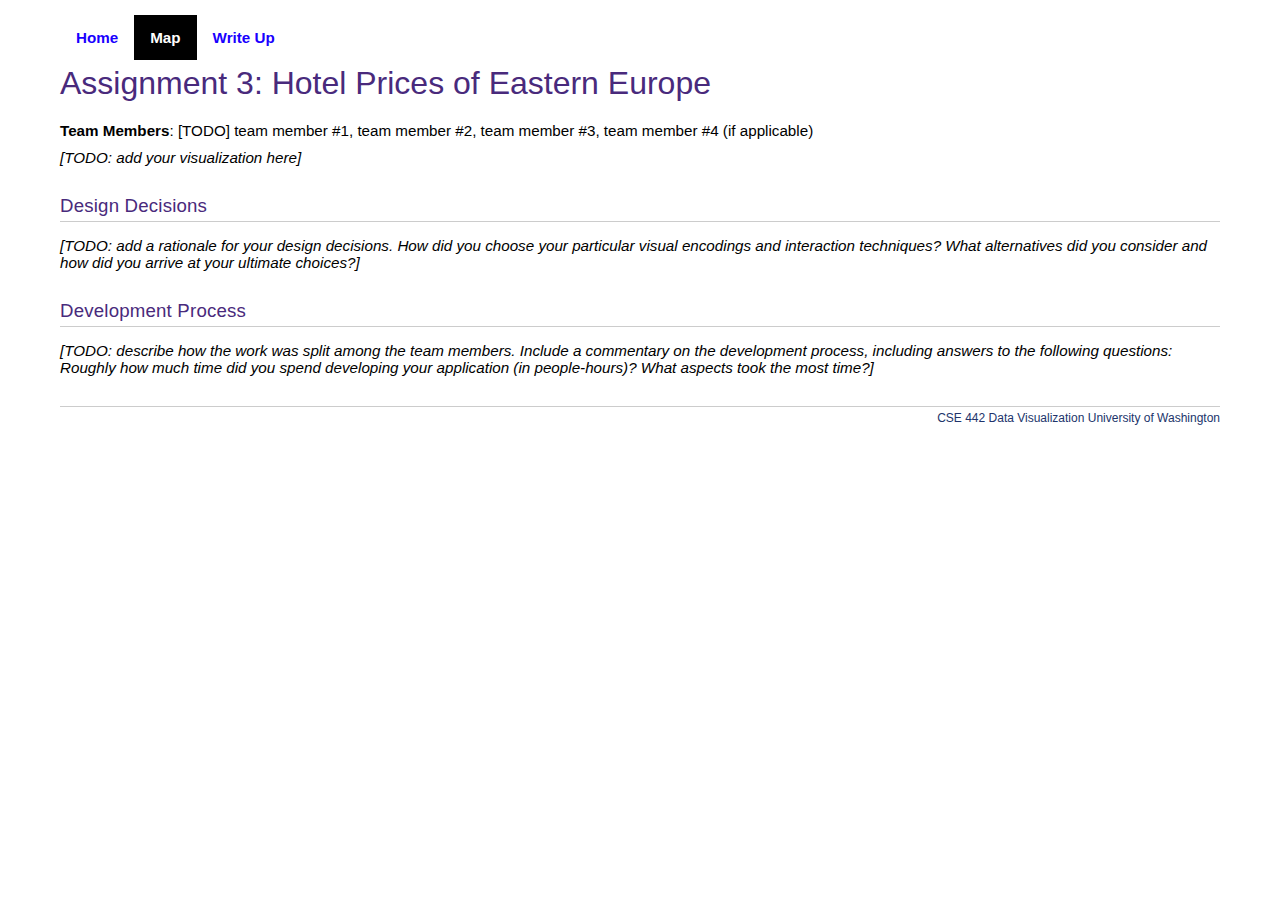
==== docs/map.html @ d59b2aec "first commit" ====
<!DOCTYPE HTML>
<html xml:lang="en" lang="en">
<head>
<title>CSE442 | A3</title>
<style media="all">
* { padding: 0; margin: 0; }
body {
margin: 0 auto 0 auto;
padding: 0;
max-width: 1200px;
font-family: "Avenir", "Avenir Next", Helvetica Neue, Arial;
font-size: 0.95em;
}
a, a:visited { text-decoration: none; color: #7533f4; }
a:hover { text-decoration: underline; color: #f4b014; }
h1, h2, h3, h4, h5 {
color: #492a7c;
background-color: inherit;
font-weight: normal;
padding: 0 0 5px 0;
margin: 15px 0 0 0;
border: none;
clear: right;
}
h1 { font-size: 24pt; margin:  5px 0 10px 0; line-height: 28px; }
h2 { font-size: 14pt; margin: 30px 0 15px 0; letter-spacing: 0.01em; border-bottom: 1px solid #ccc;  line-height: 20px;}
h3 { font-size: 13pt; }
h4 { font-size: 12pt; }
h5 { font-size: 11pt; }
p { margin: 0 0 10px 0; }
.content {
margin: 0;
padding: 15px 20px;
background-color: #ffffff;
}
.title, .title h1, .title a {
color: #492a7c;
font-size: 24pt;
margin-bottom: 20px;
margin-top: 5px;
}
.footer {
border-top: 1px solid #ccc;
margin-top: 30px;
padding-top: 4px;
text-align: right;
font-size: 12px;
}
.footer a {
color: #21346B;
}
.footer a:hover {
color: #ce3333;
}
</style>
<link rel="stylesheet" href="styles.css">
</head>
<body>
<div class="content">
    <section>
        <ul id="navigtion">
            <li><a href="index.html">Home</a></li>
            <li><a class="active" href="map.html">Map</a></li>
            <li><a href="writeup.html">Write Up</a></li>
        </ul>
    </section>
<section class="title">
<a href="/">Assignment 3: Hotel Prices of Eastern Europe</a>
</section>


<section>
<p>
    <strong>Team Members</strong>: [TODO] team member #1, team member #2, team member #3, team member #4 (if applicable)
</p>
</section>

<section>
<em>[TODO: add your visualization here]</em>
</section>

<section>
<h2>Design Decisions</h2>
<em>[TODO: add a rationale for your design decisions.
    How did you choose your particular visual encodings and interaction techniques?
    What alternatives did you consider and how did you arrive at your ultimate choices?]</em>
</section>

<section>
<h2>Development Process</h2>
<em>[TODO: describe how the work was split among the team members.
    Include a commentary on the development process, including answers to the following questions: 
    Roughly how much time did you spend developing your application (in people-hours)? 
    What aspects took the most time?]</em>
</section>

<div class="footer">
<a href="https://courses.cs.washington.edu/courses/cse442/21au/">CSE 442 Data Visualization</a>
<a href="http://www.washington.edu">University of Washington</a>
</div>
</div>
</body>
</html>
---- docs/styles.css ----
/* Navigation Bar Styles */

ul {
    list-style-type: none;
    margin: 0;
    padding: 0;
    overflow: hidden;
    background-color: rgb(255, 255, 255);
}

li {
    float: left;
}

li a {
    display: block;
    color: rgb(25, 0, 255);
    text-align: center;
    padding: 14px 16px;
    text-decoration: none;
    font-weight: 700;
}

li a:hover:not(.active) {
    background-color: rgb(255, 255, 255);
}

.active {
    color: rgb(255, 253, 253);
    background-color: #000000;
}
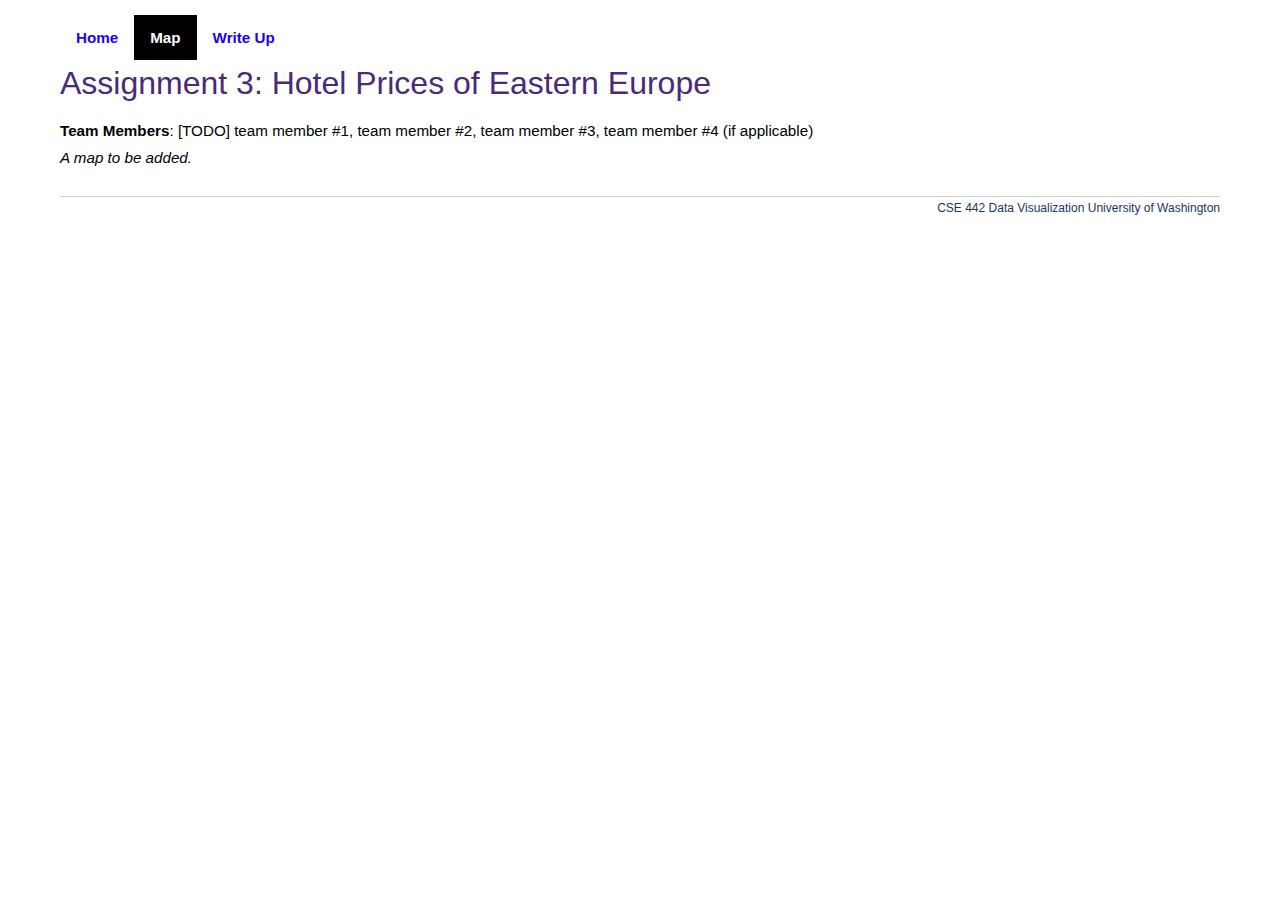
==== commit de49374d: "update" ====
--- a/docs/map.html
+++ b/docs/map.html
@@ -58,7 +58,7 @@
 <body>
 <div class="content">
     <section>
-        <ul id="navigtion">
+        <ul id="navigation">
             <li><a href="index.html">Home</a></li>
             <li><a class="active" href="map.html">Map</a></li>
             <li><a href="writeup.html">Write Up</a></li>
@@ -76,22 +76,7 @@
 </section>
 
 <section>
-<em>[TODO: add your visualization here]</em>
-</section>
-
-<section>
-<h2>Design Decisions</h2>
-<em>[TODO: add a rationale for your design decisions.
-    How did you choose your particular visual encodings and interaction techniques?
-    What alternatives did you consider and how did you arrive at your ultimate choices?]</em>
-</section>
-
-<section>
-<h2>Development Process</h2>
-<em>[TODO: describe how the work was split among the team members.
-    Include a commentary on the development process, including answers to the following questions: 
-    Roughly how much time did you spend developing your application (in people-hours)? 
-    What aspects took the most time?]</em>
+<em>A map to be added.</em>
 </section>
 
 <div class="footer">
--- a/docs/styles.css
+++ b/docs/styles.css
@@ -1,3 +1,4 @@
+
 /* Navigation Bar Styles */
 
 ul {
@@ -29,3 +30,4 @@
     color: rgb(255, 253, 253);
     background-color: #000000;
 }
+
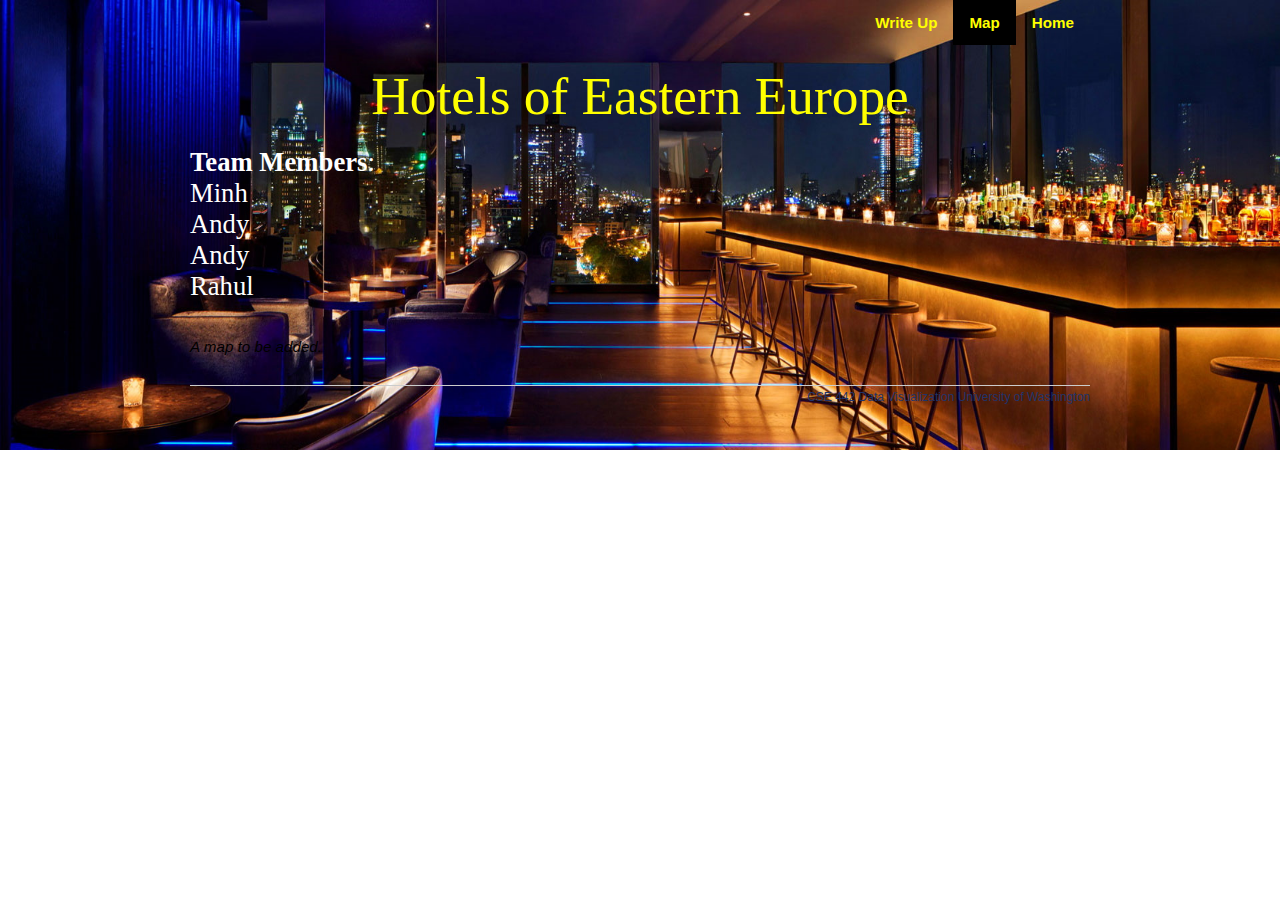
==== commit 0e266bfc: "update more" ====
--- a/docs/map.html
+++ b/docs/map.html
@@ -24,20 +24,26 @@
 }
 h1 { font-size: 24pt; margin:  5px 0 10px 0; line-height: 28px; }
 h2 { font-size: 14pt; margin: 30px 0 15px 0; letter-spacing: 0.01em; border-bottom: 1px solid #ccc;  line-height: 20px;}
-h3 { font-size: 13pt; }
-h4 { font-size: 12pt; }
-h5 { font-size: 11pt; }
+h3 { font-size: 20pt; color: white; font-family: cursive;}
+h4 { font-size: 24pt; color: rgb(255, 0, 0); font-family: monospace;}
+h5 { font-size: 14pt; color: black; font-family: monospace;}
 p { margin: 0 0 10px 0; }
+.navigation {
+margin: 0px 100px;
+padding: 0px 50px;
+background-color: rgba(255,255,255,)
+}
 .content {
-margin: 0;
-padding: 15px 20px;
-background-color: #ffffff;
+margin: 0px 100px;
+padding: 0px 50px;
+background-color: rgba(255,255,255,)
 }
 .title, .title h1, .title a {
-color: #492a7c;
-font-size: 24pt;
-margin-bottom: 20px;
-margin-top: 5px;
+color: yellow;
+text-align: center;
+font-size: 40pt;
+font-family: fantasy;
+margin: 20px 20px;
 }
 .footer {
 border-top: 1px solid #ccc;
@@ -53,27 +59,39 @@
 color: #ce3333;
 }
 </style>
+<style>
+    body {
+      background-image: url('europe2.jpg');
+      background-repeat: no-repeat;
+      background-attachment: fixed;
+      background-size: 100% 50%;
+    }
+    </style>
 <link rel="stylesheet" href="styles.css">
 </head>
 <body>
-<div class="content">
+<div class="navigation">
     <section>
         <ul id="navigation">
-            <li><a href="index.html">Home</a></li>
-            <li><a class="active" href="map.html">Map</a></li>
-            <li><a href="writeup.html">Write Up</a></li>
+            <li><a style="color:yellow;" href="index.html">Home</a></li>
+            <li><a style="color:yellow;" class="active" href="map.html">Map</a></li>
+            <li><a style="color:yellow;" href="writeup.html">Write Up</a></li>
         </ul>
     </section>
+</div>
+<div class="content">
+
 <section class="title">
-<a href="/">Assignment 3: Hotel Prices of Eastern Europe</a>
+<a href="/">Hotels of Eastern Europe
+</a>
 </section>
 
 
 <section>
-<p>
-    <strong>Team Members</strong>: [TODO] team member #1, team member #2, team member #3, team member #4 (if applicable)
-</p>
-</section>
+<h3>
+    <strong>Team Members</strong>:<br> Minh<br> Andy <br> Andy<br> Rahul<br><br>
+</h3>
+    
 
 <section>
 <em>A map to be added.</em>
--- a/docs/styles.css
+++ b/docs/styles.css
@@ -6,16 +6,16 @@
     margin: 0;
     padding: 0;
     overflow: hidden;
-    background-color: rgb(255, 255, 255);
+
 }
 
 li {
-    float: left;
+    float: right;
 }
 
 li a {
     display: block;
-    color: rgb(25, 0, 255);
+    color: rgb(255, 217, 0);
     text-align: center;
     padding: 14px 16px;
     text-decoration: none;
@@ -23,11 +23,11 @@
 }
 
 li a:hover:not(.active) {
-    background-color: rgb(255, 255, 255);
+    background-color: rgb(0, 172, 252);
 }
 
 .active {
-    color: rgb(255, 253, 253);
+    color: rgb(0, 172, 252);
     background-color: #000000;
 }
 
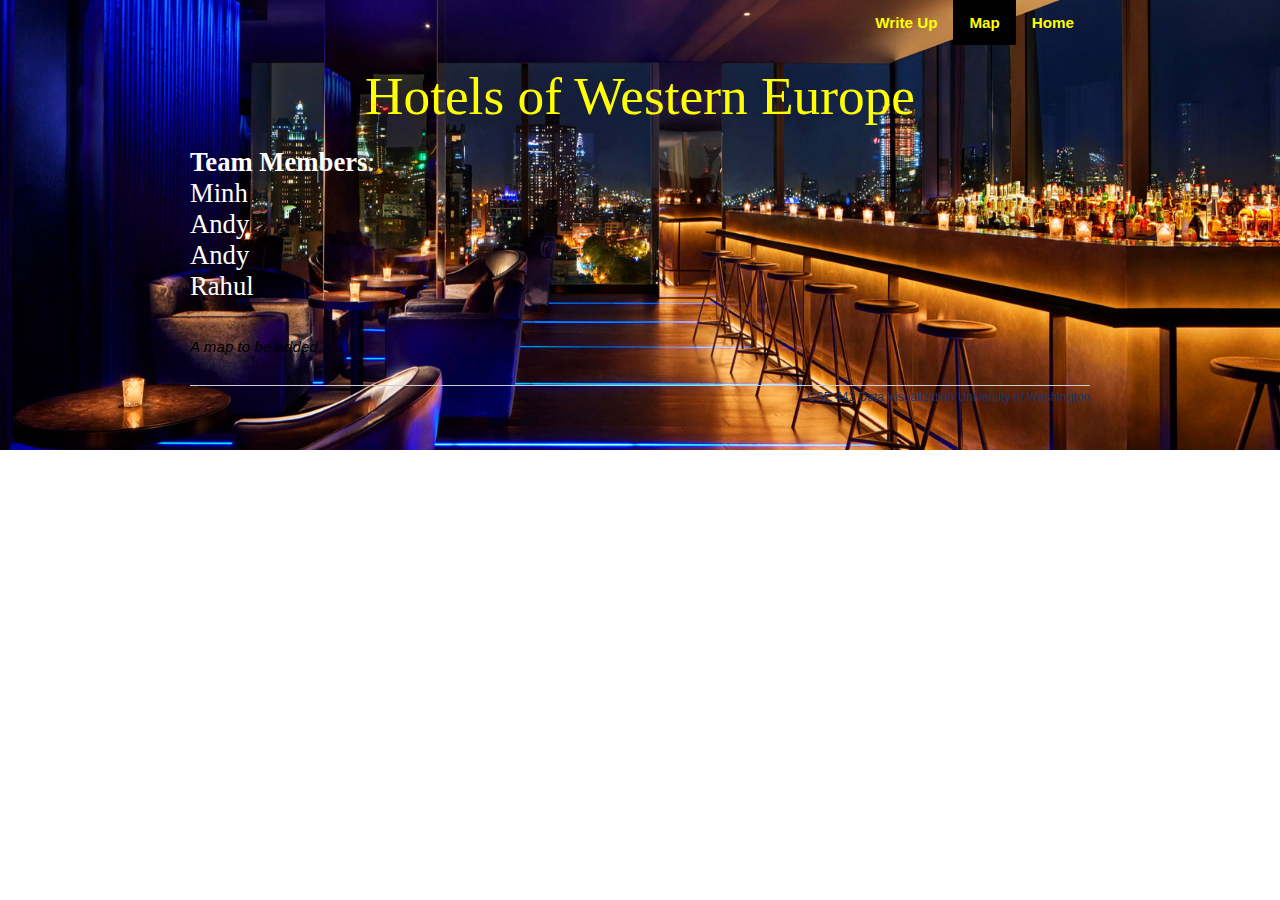
==== commit 2c118a32: "update more" ====
--- a/docs/map.html
+++ b/docs/map.html
@@ -82,7 +82,7 @@
 <div class="content">
 
 <section class="title">
-<a href="/">Hotels of Eastern Europe
+<a href="/">Hotels of Western Europe
 </a>
 </section>
 
